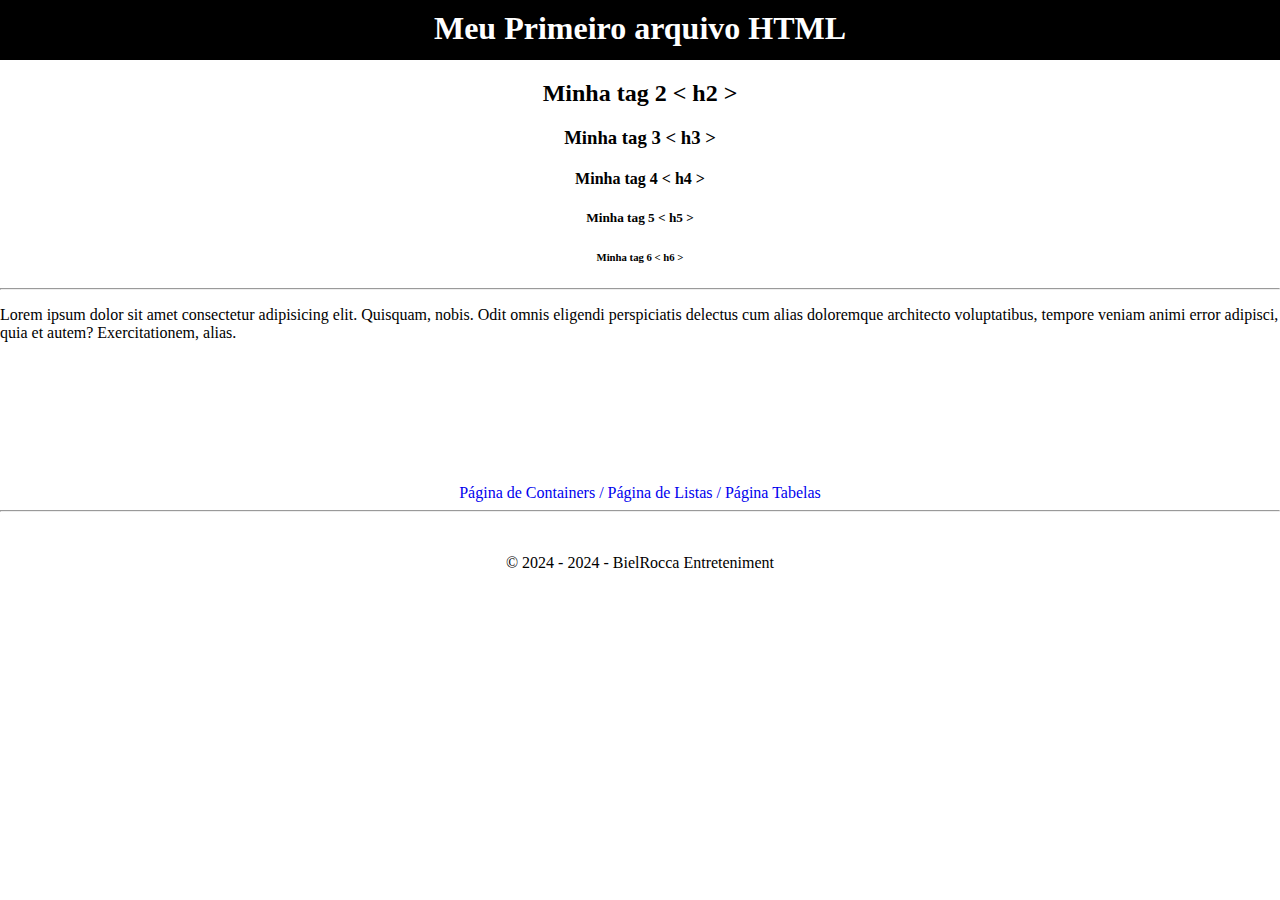
==== index.html @ ea8d2897 "Initial Commit - Added All Files" ====
<!DOCTYPE html>
<html lang="pt-br">
<head>
    <meta charset="UTF-8">
    <meta name="viewport" content="width=device-width, initial-scale=1.0">
    <link rel="stylesheet" href="./index.css">
    <title>Estrutura de Página</title>
</head>
<body>
    <header>
        <h1 class="heading-body">Meu Primeiro arquivo HTML</h1>
    </header>
        <div class="sub-heading">
        <h2>Minha tag 2 < h2 > </h2>
        <h3>Minha tag 3 < h3 ></h2></h3>
        <h4>Minha tag 4 < h4 ></h2></h4>
        <h5>Minha tag 5 < h5 ></h2></h5>
        <h6>Minha tag 6 < h6 ></h2></h6>
    </div>
    <hr>
    <p>
        Lorem ipsum dolor sit amet consectetur adipisicing elit. Quisquam, nobis. Odit omnis eligendi perspiciatis delectus cum alias doloremque architecto voluptatibus, tempore veniam animi error adipisci, quia et autem? Exercitationem, alias.
    </p>
    <br>
    <br>
    <br>
    <br>
    <br>
    <br>
    <br>
    <nav class="links">
        <a class="links" href="./container.html">Página de Containers /</a>
        <a class="links" href="./lista.html">Página de Listas /</a>
        <a class="links" href="./tabelas.html">Página Tabelas</a>
    </nav>
    <hr>
    <div class="contato" align="center">
        <a style="text-decoration: none;" href="https://google.com" title="Ir para o site do Google"><img style="height: 25px;" src="https://logopng.com.br/logos/google-37.png" alt=""></a>
        <a style="text-decoration: none;" href="mailto:bielfefi@outlook.com"><img style="height: 25px;" src="https://cdn-icons-png.flaticon.com/512/732/732223.png" alt=""></a>
        <a style="text-decoration: none;" href="tel:11949336606"><img style="height: 25px;" src="https://cdn-icons-png.flaticon.com/512/126/126341.png" alt=""> </a>
    </div>
    <footer>
        <p style="text-align: center;">&copy; 2024 - 2024 - BielRocca Entreteniment</p>
    </footer>
</body>
</html>
---- index.css ----
body{
    margin: 0;
}

.heading-body{
    text-align: center;
    margin: 0;
    padding: 10px;
    height: 40px;
    background-color: black;
    color: white;
}

.sub-heading{
    text-align: center;
}

.links{
    text-align: center;
    text-decoration: none;
}
.page{
    text-align: center;
}
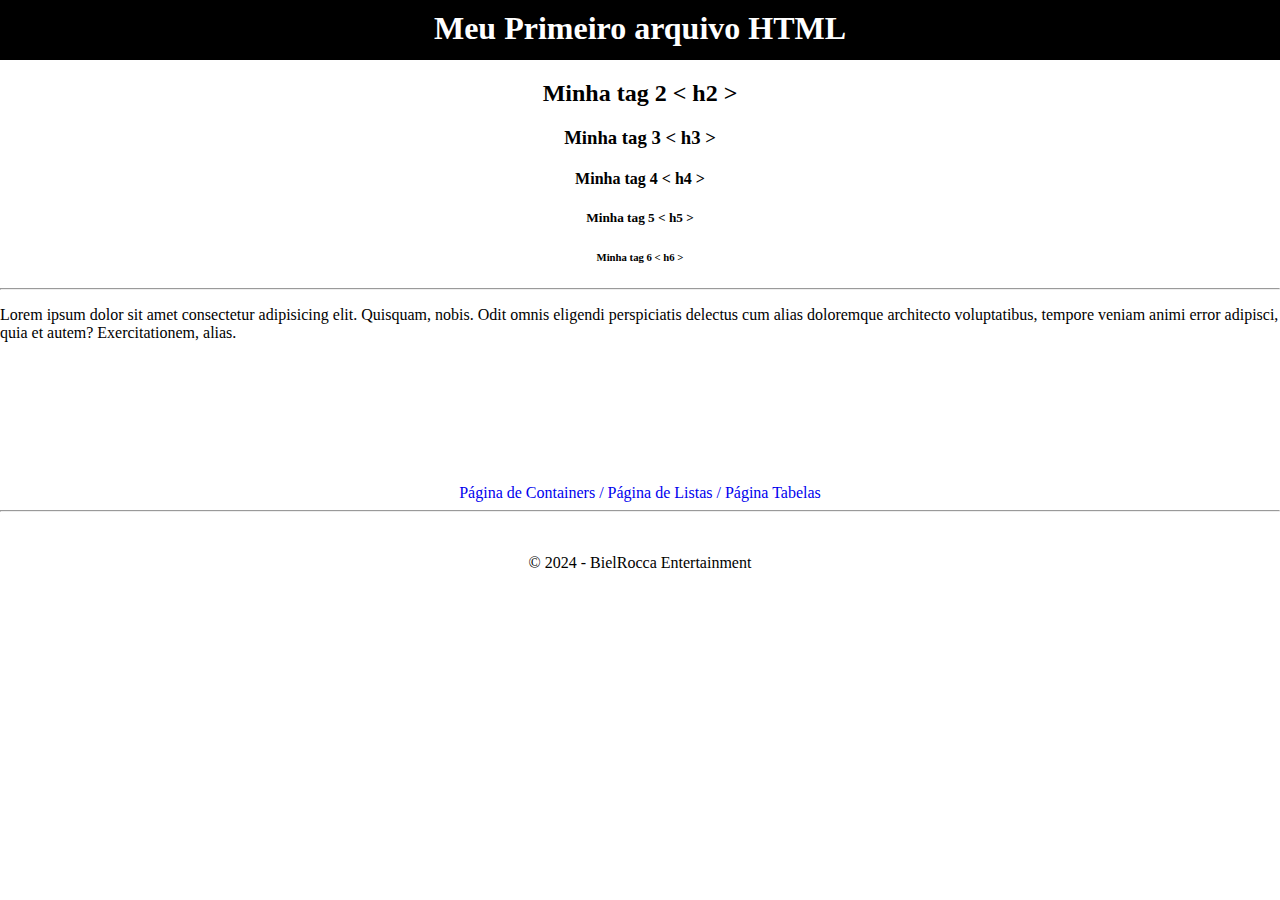
==== commit 64f27a68: "Alteração no conteúdo" ====
--- a/index.html
+++ b/index.html
@@ -40,7 +40,7 @@
         <a style="text-decoration: none;" href="tel:11949336606"><img style="height: 25px;" src="https://cdn-icons-png.flaticon.com/512/126/126341.png" alt=""> </a>
     </div>
     <footer>
-        <p style="text-align: center;">&copy; 2024 - 2024 - BielRocca Entreteniment</p>
+        <p style="text-align: center;">&copy; 2024 -  BielRocca Entertainment</p>
     </footer>
 </body>
 </html>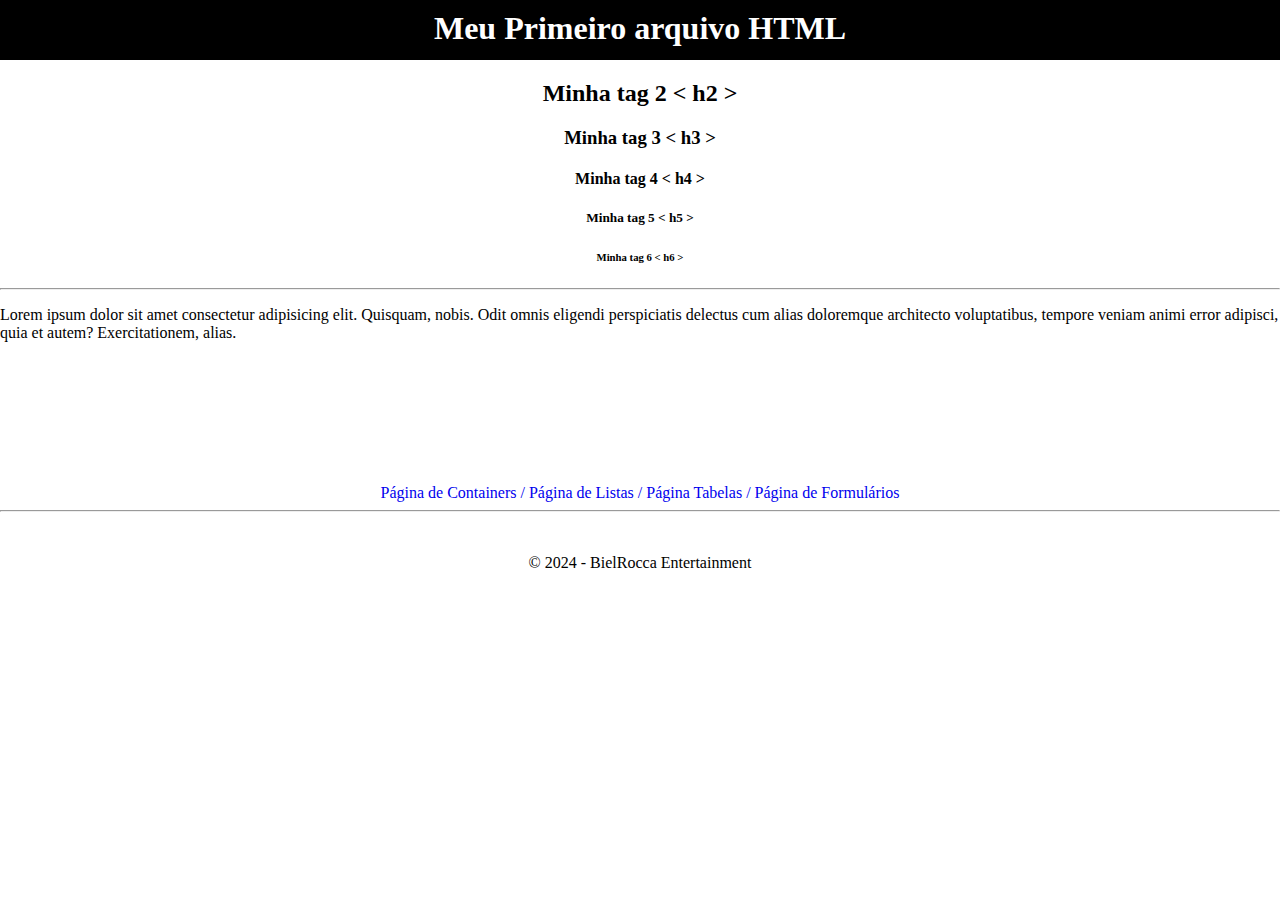
==== commit 2b95536e: "Implementação de link-page na Página Principal" ====
--- a/index.html
+++ b/index.html
@@ -31,7 +31,8 @@
     <nav class="links">
         <a class="links" href="./container.html">Página de Containers /</a>
         <a class="links" href="./lista.html">Página de Listas /</a>
-        <a class="links" href="./tabelas.html">Página Tabelas</a>
+        <a class="links" href="./tabelas.html">Página Tabelas /</a>
+        <a class="links" href="./forms.html">Página de Formulários</a>
     </nav>
     <hr>
     <div class="contato" align="center">
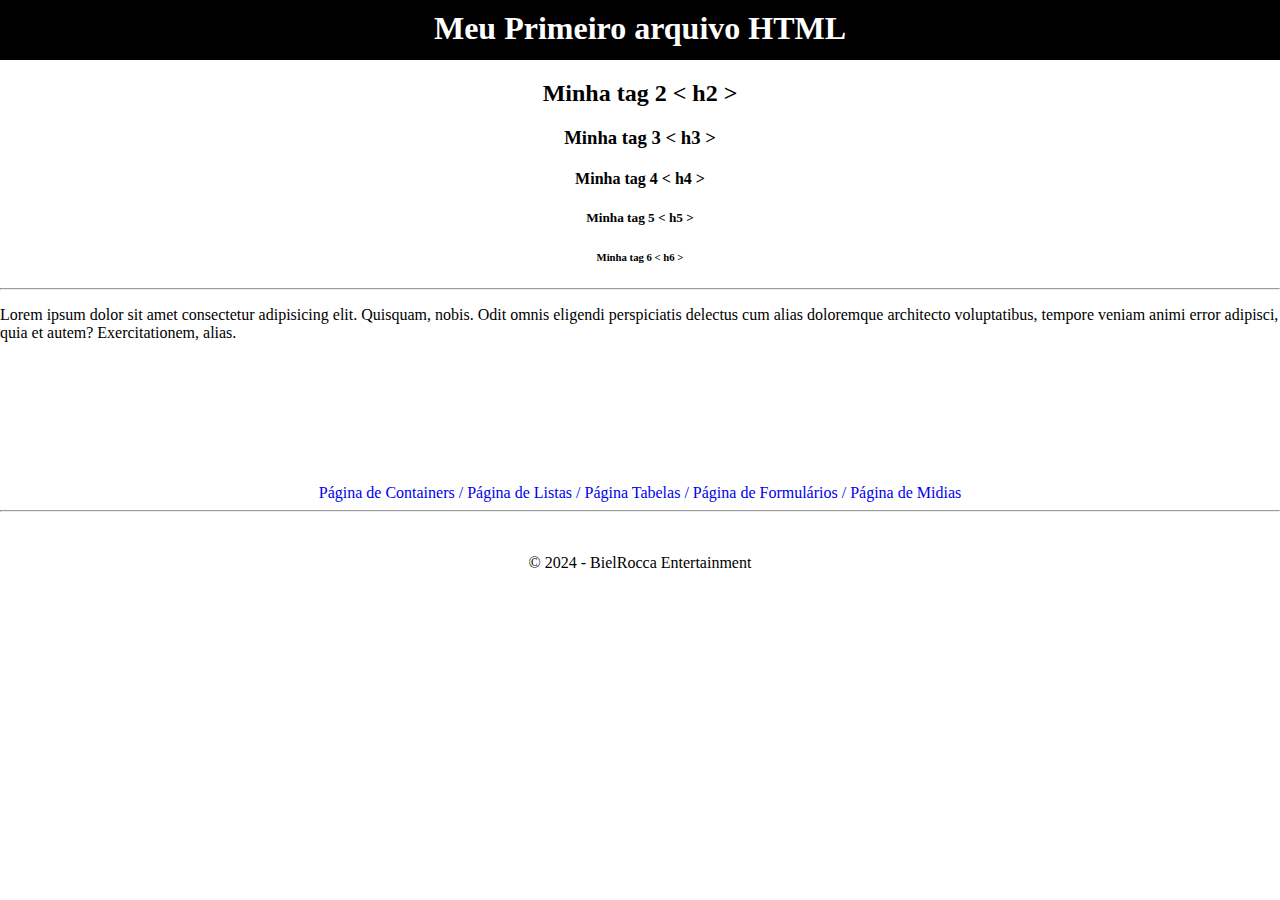
==== commit f0e12e2b: "Link da Página de midias à index.html" ====
--- a/index.html
+++ b/index.html
@@ -32,7 +32,8 @@
         <a class="links" href="./container.html">Página de Containers /</a>
         <a class="links" href="./lista.html">Página de Listas /</a>
         <a class="links" href="./tabelas.html">Página Tabelas /</a>
-        <a class="links" href="./forms.html">Página de Formulários</a>
+        <a class="links" href="./forms.html">Página de Formulários /</a>
+        <a class="links" href="./midia.html">Página de Midias</a>
     </nav>
     <hr>
     <div class="contato" align="center">
